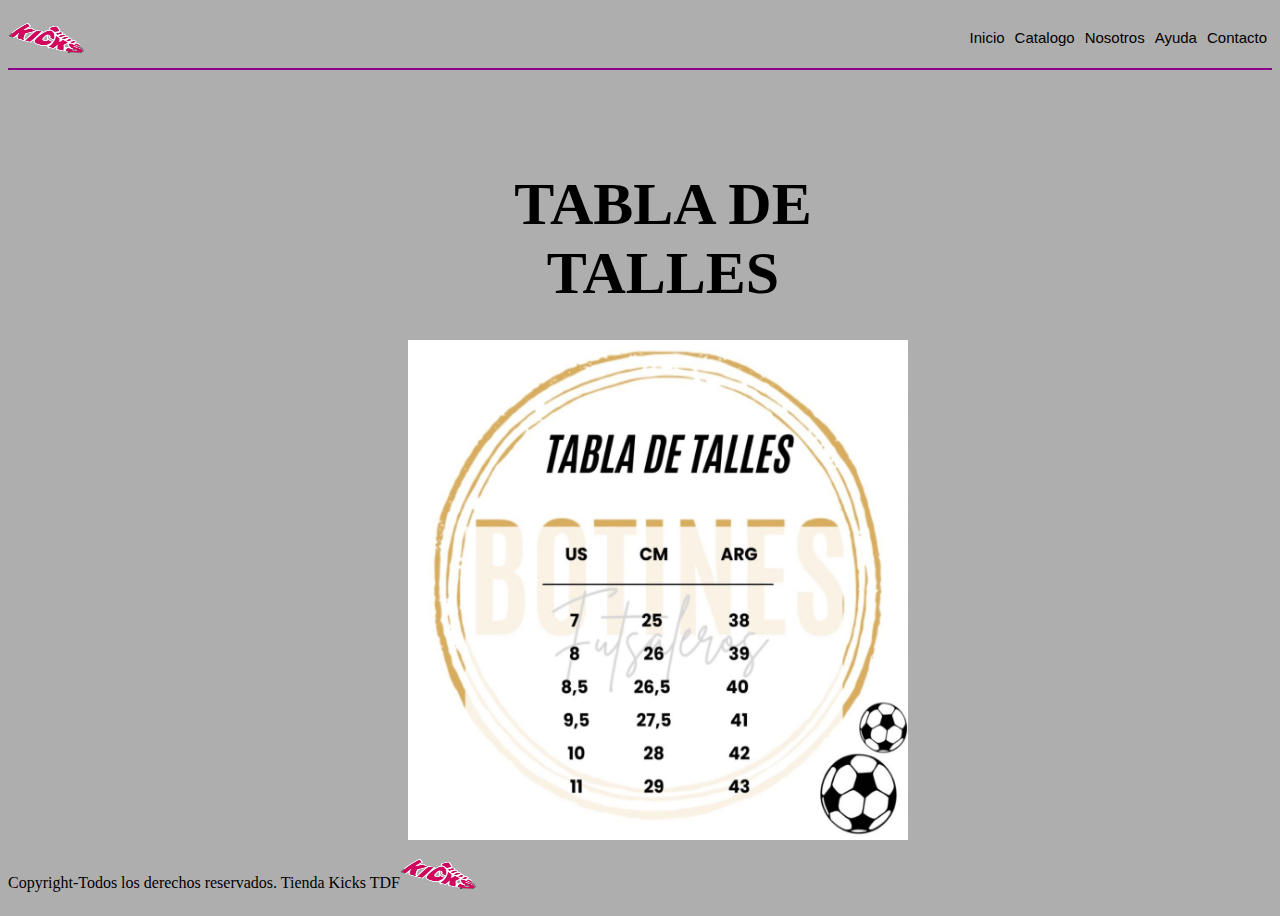
==== html/ayuda.html @ bcc96a48 "agregue los html css e img" ====
<!DOCTYPE html>
<html lang="en">

<head>
    <meta charset="UTF-8">
    <meta name="viewport" content="width=device-width, initial-scale=1.0">
    <title>AYUDA</title>
    <link rel="stylesheet" href="../css/style.css">
</head>

<body>

    <header>
        <img src="../imagenkicks/logo_chico-removebg-preview.png" alt="logo.kicks.chico">
        <div class="inicio-header">
            <nav>
                <ul>
                    <li><a href="../index.html">Inicio</a></li>
                    <li><a href="catalogo.html">Catalogo</a></li>
                    <li><a href="nosotros.html">Nosotros</a></li>
                    <li><a href="ayuda.html">Ayuda</a></li>
                    <li><a href="contacto.html">Contacto</a></li>
                </ul>
            </nav>
        </div>
    </header>


    <section class="ayuda">
        <h1>TABLA DE TALLES</h1>
        <img src="../imagenkicks/tabla de talles.jpg" alt="tabla de talles">

    </section>
</body>



<footer>
    <p> Copyright-Todos los derechos reservados. Tienda Kicks TDF</p>
    <img src="../imagenkicks/logo_chico-removebg-preview.png" alt="logo kicks">
</footer>

</html>
---- css/style.css ----
/*esto es index.hmtl*/
body {
    background-color: #afaeae;
    display: flex;
    flex-direction: column;
    min-height: 100vh;
}
/*INICIO DE ENCABEZADO O HEADER*/
header {
    /*poner en la misma linea las listas e imagenes*/
    display: flex;
    /*alinear listas*/
    align-items: center;
    /*acomodo de textos*/
    justify-content: space-between;
    /*borde*/
    border-bottom: 2px solid darkmagenta;
    /*que se achique parejo*/
    flex-wrap: wrap;
}

header img {
    /*ancho*/
    width: 5rem;
    /*alto*/
    height: 2rem;
}

header nav ul {
    /*sacar viñeta de la lista*/
    list-style-type: none;
    /*alinear la lista*/
    display: flex;
}

header nav ul li {
    /*margen de espacio entre listas*/
    margin: 5px;
}

header nav ul li a {
    /*color, tamaño,fuente y sacar subrayado*/
    color: black;
    font-family: Arial, Helvetica, sans-serif;
    font-size: 15px;
    text-decoration: none;
}
/*FIN DE ENCABEZADO O HEADER*/

/*ESTE ES EL FOOTER*/
footer {
    /*poner en la misma linea las listas e imagenes*/
    display: flex;
    margin-top: auto;
    text-align: center;
}

footer img {
    /*ancho*/
    width: 5rem;
    /*alto*/
    height: 2rem;
}
footer p{
    text-align: center;
}
/*FIN DEL FOOTER*/

/*INICIO DE BIENVENIDA*/

.logo-principal{ display:flex;
    flex-wrap: wrap;
}

section.logo-principal img{
    /*alto*/
    height: 500px;
    /*ancho*/
    width: 400px;
}

section h1 {
    color: darkmagenta;
    font-size: 60px;
    text-align: center;
    width: 510px;
    height: 150px;
    position: relative;
    top: 100px;
    margin-bottom: 120px;
    margin-top: 0px;
}

/*FIN DE BIENVENIDA*/


/*trabajo de imagenes con section

.contenedor{
    display: flex;
    justify-content: space-between;
}

.contenedor img{
    background-color: blue;
    display: flex;
    justify-content: space-between;
    height: 150px;
    width: 150px;
}
 .info-productos{
    text-align: center;

 }

/*trabajo de imagen con section*/


/*trabajo de imagen con div*/
.productos{
    display: flex;
    flex-wrap: wrap;
    gap: 5px;
    justify-content: space-around;
    text-align: center;
    position: relative;
    top: 10px;
}
.cointener img{
    background-color: aqua;
    max-width: 250px;
    margin-bottom: 10px;
}

.productos h2{
    position: relative;
    top: -30px;
}

.productos a{
    position: relative;
    top: -40px;
    list-style: none;
    text-decoration: none;
    color: black;
}


/*trabajo de imagen con div*/


/*ADEMAS TAMBIEN*/
h2{ 
    font-size:  2rem;
    text-align: center;
}


/*NUEVOS PRODUCTOS*/


.segunda-parte div{
    display: grid;
    grid-template-columns: repeat(4, 1fr);
    justify-content: center;
    padding: 0px 0px 0px 200px;
    column-gap: 5px;

}

.nuevos-productos img{
    max-width: 150px;
    
}



/*aca termina index.html*/


/*aca empieza CATALOGO.html*/



h1.catalogo {
    color: black;
    font-size: 40px;
    font-family: Georgia, 'Times New Roman', Times, serif;
    text-align: center;
}

.gallery{ display: grid;
    grid-template-columns: repeat(3, 1fr);
}

.gallery .gallery-item img{
   max-width: 100%;
}


/*aca termina CATALOGO.HTML*/


/*aca empieza NOSOTROS.html*/

.logo{ display:flex;
    flex-wrap: wrap;
}

.logo h1{ 
    color: darkmagenta;
    font-size: 60px;
    text-align: center;
    width: 510px;
    height: 150px;
    position: relative;
    top: 100px;
    margin-bottom: 120px;
    margin-top: 0px;
}

.logo img{
    height: 500px;
    width: 400px;
}

/*aca termina NOSTROS.html*/



/*aca empieza AYUDA.html*/
.ayuda{
    margin: 0;
    padding: 0;
}
.ayuda h1{ padding-top: 20px;
    padding: 0px 0px 0px 400px;
    color: black;
    font-size: 60px;
    text-align: center;
}

.ayuda img{ display: flex;
    justify-content: center;
    width: 500px;
    height: 500px;
    padding: 0px 0px 0px 400px;
}



















/*aca empieza nosotros.html*/
h1.nosotros {
    color: blue;
    font-size: 50px;
}

footer .nosotros{
    text-align: center;
}
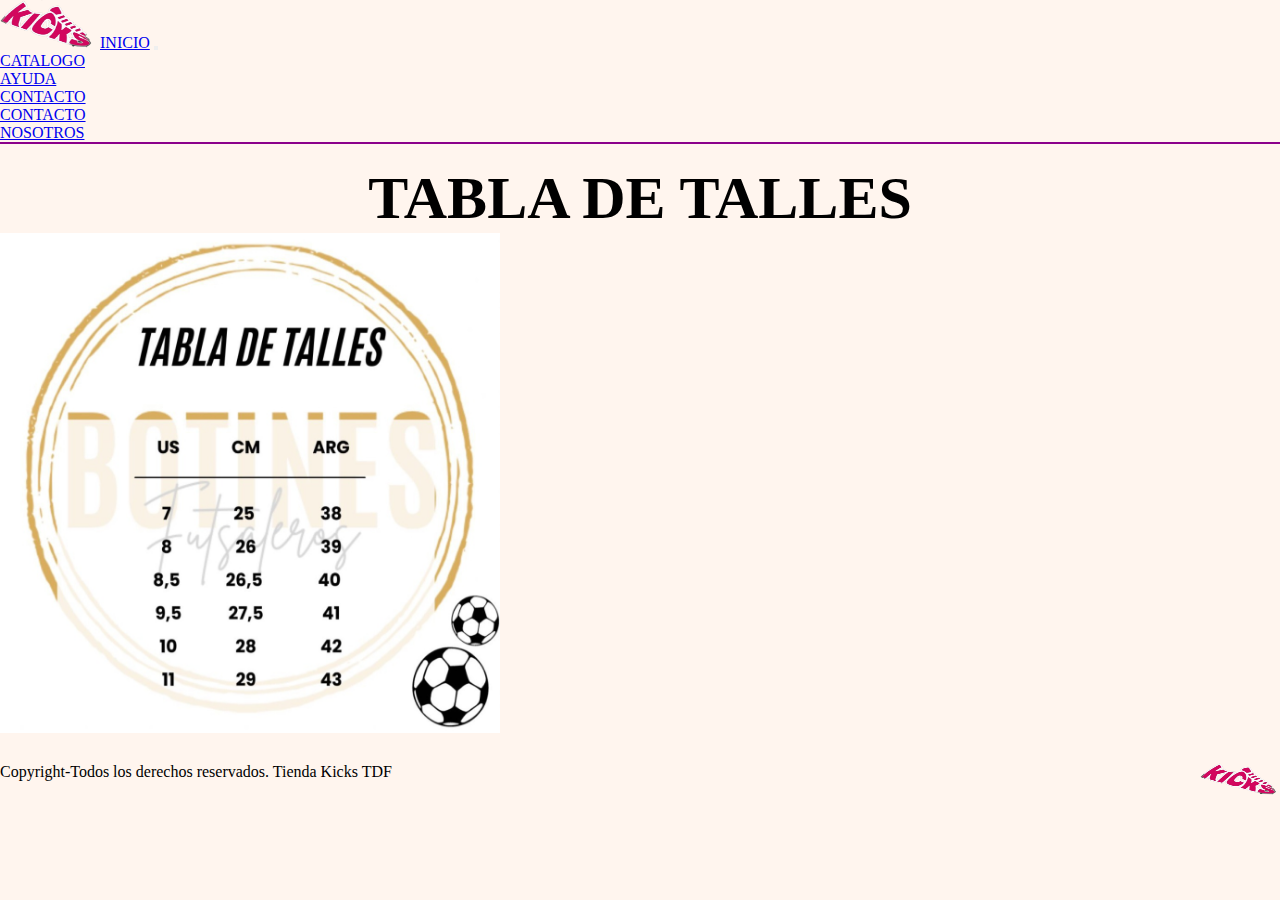
==== commit 94305a98: "agregue scss al proyecto" ====
--- a/html/ayuda.html
+++ b/html/ayuda.html
@@ -2,14 +2,41 @@
 <html lang="en">
 
 <head>
-    <meta charset="UTF-8">
-    <meta name="viewport" content="width=device-width, initial-scale=1.0">
-    <title>AYUDA</title>
-    <link rel="stylesheet" href="../css/style.css">
+  <meta charset="UTF-8">
+  <meta name="viewport" content="width=device-width, initial-scale=1.0">
+  <title>AYUDA</title>
+
+  <!-- Esto esta hecho con Bootstrap-->
+  <link href="https://cdn.jsdelivr.net/npm/bootstrap@5.2.3/dist/css/bootstrap.min.css" rel="stylesheet"
+    integrity="sha384-rbsA2VBKQhggwzxH7pPCaAqO46MgnOM80zW1RWuH61DGLwZJEdK2Kadq2F9CUG65" crossorigin="anonymous">
+
+  <!--Link CSS-->
+  <link rel="stylesheet" href="../css/style.css">
+
+  <!--META DESCRIPTION-->
+  <meta name="description" content="Encuentra las mejores zapatillas deportivas y ropa deportiva para hombre y mujer 
+  en nuestra tienda online. Tenemos una gran selección de marcas y modelos para todos los gustos y necesidades. 
+  ¡Elige tu look perfecto y luce increíble!">
+
+  <!--META KEYWORDS-->
+  <meta name="keywords" content="Zapatillas de futsal, Basquet, Padel, Urbanas, Ropa deportiva, Calidad, 
+  Precios accesibles.">
+
+  <!--META phone-->
+  <meta name="telephone" content="2964505095">
+
+  <!--META Autor-->
+  <meta name="author" content="Dumenes Fernando">
+
+  <!--META GEO-->
+  <meta name="goe.placename" content="Río Grande, Tierra del Fuego">
+
+  <!--FAVICON-->
+  <link rel="shortcut icon" href="../imagenkicks/logo_chico-removebg-preview.png" type="image/x-icon">
 </head>
 
 <body>
-
+  <!--
     <header>
         <img src="../imagenkicks/logo_chico-removebg-preview.png" alt="logo.kicks.chico">
         <div class="inicio-header">
@@ -24,20 +51,60 @@
             </nav>
         </div>
     </header>
+-->
+
+  <header>
+    <nav class="navbar navbar-expand-lg bg-light">
+      <div class="container-fluid">
+        <img src="../imagenkicks/logo_chico-removebg-preview.png" alt="Logo" width="40" height="34"
+          class="d-inline-block align-text-top">
+        <a class="navbar-brand" href="../index.html">INICIO</a>
+        <button class="navbar-toggler" type="button" data-bs-toggle="collapse" data-bs-target="#navbarSupportedContent"
+          aria-controls="navbarSupportedContent" aria-expanded="false" aria-label="Toggle navigation">
+          <span class="navbar-toggler-icon"></span>
+        </button>
+        <div class="collapse navbar-collapse" id="navbarSupportedContent">
+          <ul class="navbar-nav me-auto mb-2 mb-lg-0">
+            <li class="nav-item">
+              <a class="nav-link active" aria-current="page" href="catalogo.html">CATALOGO</a>
+            </li>
+            <li class="nav-item">
+              <a class="nav-link" href="ayuda.html">AYUDA</a>
+            </li>
+            <li class="nav-item dropdown">
+              <a class="nav-link dropdown-toggle" href="#" role="button" data-bs-toggle="dropdown"
+                aria-expanded="false">
+                CONTACTO
+              </a>
+              <ul class="dropdown-menu">
+                <li><a class="dropdown-item" href="contacto.html">CONTACTO</a></li>
+                <li><a class="dropdown-item" href="nosotros.html">NOSOTROS</a></li>
+              </ul>
+            </li>
+          </ul>
+        </div>
+      </div>
+    </nav>
+  </header>
+
+  <section class="ayuda">
+    <h1>TABLA DE TALLES</h1>
+    <img src="../imagenkicks/tabla de talles.jpg" alt="tabla de talles">
+
+  </section>
 
 
-    <section class="ayuda">
-        <h1>TABLA DE TALLES</h1>
-        <img src="../imagenkicks/tabla de talles.jpg" alt="tabla de talles">
+  <script src="https://cdn.jsdelivr.net/npm/bootstrap@5.2.3/dist/js/bootstrap.bundle.min.js"
+    integrity="sha384-kenU1KFdBIe4zVF0s0G1M5b4hcpxyD9F7jL+jjXkk+Q2h455rYXK/7HAuoJl+0I4"
+    crossorigin="anonymous"></script>
 
-    </section>
 </body>
 
 
 
 <footer>
-    <p> Copyright-Todos los derechos reservados. Tienda Kicks TDF</p>
-    <img src="../imagenkicks/logo_chico-removebg-preview.png" alt="logo kicks">
+  <p> Copyright-Todos los derechos reservados. Tienda Kicks TDF</p>
+  <img src="../imagenkicks/logo_chico-removebg-preview.png" alt="logo kicks">
 </footer>
 
 </html>--- a/css/style.css
+++ b/css/style.css
@@ -1,276 +1,170 @@
-/*esto es index.hmtl*/
-body {
-    background-color: #afaeae;
-    display: flex;
-    flex-direction: column;
-    min-height: 100vh;
-}
-/*INICIO DE ENCABEZADO O HEADER*/
-header {
-    /*poner en la misma linea las listas e imagenes*/
-    display: flex;
-    /*alinear listas*/
-    align-items: center;
-    /*acomodo de textos*/
-    justify-content: space-between;
-    /*borde*/
-    border-bottom: 2px solid darkmagenta;
-    /*que se achique parejo*/
-    flex-wrap: wrap;
+* {
+  margin: 0px;
+  padding: 0px;
+  box-sizing: border-box;
 }
 
-header img {
-    /*ancho*/
-    width: 5rem;
-    /*alto*/
-    height: 2rem;
+/*BODY*/
+body {
+  background-color: seashell;
 }
 
-header nav ul {
-    /*sacar viñeta de la lista*/
-    list-style-type: none;
-    /*alinear la lista*/
-    display: flex;
+header {
+  border-bottom: 2px solid darkmagenta;
+}
+header .container-fluid img {
+  width: 6rem;
+  height: 3rem;
 }
 
-header nav ul li {
-    /*margen de espacio entre listas*/
-    margin: 5px;
+.logo-principal {
+  display: flex;
+  flex-wrap: wrap;
+}
+.logo-principal img {
+  /*alto*/
+  height: 500px;
+  /*ancho*/
+  width: 400px;
+}
+.logo-principal h1 {
+  color: darkmagenta;
+  font-size: 60px;
+  text-align: center;
+  width: 510px;
+  height: 150px;
+  position: relative;
+  top: 100px;
+  margin-bottom: 120px;
+  margin-top: 0px;
 }
 
-header nav ul li a {
-    /*color, tamaño,fuente y sacar subrayado*/
-    color: black;
-    font-family: Arial, Helvetica, sans-serif;
-    font-size: 15px;
-    text-decoration: none;
+.productos {
+  display: flex;
+  flex-wrap: wrap;
+  gap: 5px;
+  justify-content: space-around;
+  text-align: center;
+  position: relative;
+  top: 10px;
 }
-/*FIN DE ENCABEZADO O HEADER*/
-
-/*ESTE ES EL FOOTER*/
-footer {
-    /*poner en la misma linea las listas e imagenes*/
-    display: flex;
-    margin-top: auto;
-    text-align: center;
+.productos .cointener img {
+  background-color: black;
+  max-width: 250px;
+  margin-bottom: 10px;
+  padding: 5px 10px 80px 10px;
+}
+.productos h2 {
+  position: relative;
+  top: -75px;
+  color: white;
+}
+.productos a {
+  position: relative;
+  top: -80px;
+  list-style: none;
+  text-decoration: none;
+  color: white;
 }
 
-footer img {
-    /*ancho*/
-    width: 5rem;
-    /*alto*/
-    height: 2rem;
-}
-footer p{
-    text-align: center;
-}
-/*FIN DEL FOOTER*/
-
-/*INICIO DE BIENVENIDA*/
-
-.logo-principal{ display:flex;
-    flex-wrap: wrap;
+.texto-op h2 {
+  color: darkmagenta;
+  font-size: 4rem;
+  text-align: center;
 }
 
-section.logo-principal img{
-    /*alto*/
-    height: 500px;
-    /*ancho*/
-    width: 400px;
+.segunda-parte {
+  display: grid;
+  grid-template-columns: repeat(4, 1fr);
+  padding-left: 70px;
+  text-align: center;
+}
+.segunda-parte img {
+  max-width: 200px;
+  background-color: black;
+  padding: 5px 15px 60px 15px;
+}
+.segunda-parte h3 {
+  color: white;
+  margin-top: -60px;
 }
 
-section h1 {
-    color: darkmagenta;
-    font-size: 60px;
-    text-align: center;
-    width: 510px;
-    height: 150px;
-    position: relative;
-    top: 100px;
-    margin-bottom: 120px;
-    margin-top: 0px;
+footer {
+  display: flex;
+  justify-content: space-between;
+  margin-top: 30px;
+}
+footer p {
+  text-align: center;
+}
+footer img {
+  /*ancho*/
+  width: 5rem;
+  /*alto*/
+  height: 2rem;
+  justify-content: end;
 }
 
-/*FIN DE BIENVENIDA*/
-
-
-/*trabajo de imagenes con section
-
-.contenedor{
-    display: flex;
-    justify-content: space-between;
+.catalogo {
+  font-family: Arial, Helvetica, sans-serif;
+  text-align: center;
+  font-size: 50px;
+  padding: 20px 0px 20px 0px;
 }
 
-.contenedor img{
-    background-color: blue;
-    display: flex;
-    justify-content: space-between;
-    height: 150px;
-    width: 150px;
+.gallery {
+  display: grid;
+  grid-template-columns: repeat(3, 1fr);
 }
- .info-productos{
-    text-align: center;
-
- }
-
-/*trabajo de imagen con section*/
-
-
-/*trabajo de imagen con div*/
-.productos{
-    display: flex;
-    flex-wrap: wrap;
-    gap: 5px;
-    justify-content: space-around;
-    text-align: center;
-    position: relative;
-    top: 10px;
+.gallery .gallery-item {
+  margin: 5px;
+  padding-left: 20%;
 }
-.cointener img{
-    background-color: aqua;
-    max-width: 250px;
-    margin-bottom: 10px;
+.gallery .gallery-item img {
+  max-width: 70%;
+  background-color: black;
+  padding: 5px 10px 50px 10px;
+}
+.gallery .gallery-item h3 {
+  font-size: 25px;
+  color: red;
+}
+.gallery .gallery-item p {
+  color: red;
+  font-weight: 10px;
 }
 
-.productos h2{
-    position: relative;
-    top: -30px;
+.logo {
+  display: flex;
+  flex-wrap: wrap;
+}
+.logo h1 {
+  color: darkmagenta;
+  font-size: 60px;
+  text-align: center;
+  width: 510px;
+  height: 150px;
+  position: relative;
+  top: 100px;
+  margin-bottom: 120px;
+  margin-top: 0px;
+}
+.logo img {
+  height: 500px;
+  width: 400px;
 }
 
-.productos a{
-    position: relative;
-    top: -40px;
-    list-style: none;
-    text-decoration: none;
-    color: black;
+.ayuda h1 {
+  padding-top: 20px;
+  color: black;
+  font-size: 60px;
+  text-align: center;
+}
+.ayuda img {
+  width: 500px;
+  height: 500px;
+  display: flex;
+  justify-content: center;
 }
 
-
-/*trabajo de imagen con div*/
-
-
-/*ADEMAS TAMBIEN*/
-h2{ 
-    font-size:  2rem;
-    text-align: center;
-}
-
-
-/*NUEVOS PRODUCTOS*/
-
-
-.segunda-parte div{
-    display: grid;
-    grid-template-columns: repeat(4, 1fr);
-    justify-content: center;
-    padding: 0px 0px 0px 200px;
-    column-gap: 5px;
-
-}
-
-.nuevos-productos img{
-    max-width: 150px;
-    
-}
-
-
-
-/*aca termina index.html*/
-
-
-/*aca empieza CATALOGO.html*/
-
-
-
-h1.catalogo {
-    color: black;
-    font-size: 40px;
-    font-family: Georgia, 'Times New Roman', Times, serif;
-    text-align: center;
-}
-
-.gallery{ display: grid;
-    grid-template-columns: repeat(3, 1fr);
-}
-
-.gallery .gallery-item img{
-   max-width: 100%;
-}
-
-
-/*aca termina CATALOGO.HTML*/
-
-
-/*aca empieza NOSOTROS.html*/
-
-.logo{ display:flex;
-    flex-wrap: wrap;
-}
-
-.logo h1{ 
-    color: darkmagenta;
-    font-size: 60px;
-    text-align: center;
-    width: 510px;
-    height: 150px;
-    position: relative;
-    top: 100px;
-    margin-bottom: 120px;
-    margin-top: 0px;
-}
-
-.logo img{
-    height: 500px;
-    width: 400px;
-}
-
-/*aca termina NOSTROS.html*/
-
-
-
-/*aca empieza AYUDA.html*/
-.ayuda{
-    margin: 0;
-    padding: 0;
-}
-.ayuda h1{ padding-top: 20px;
-    padding: 0px 0px 0px 400px;
-    color: black;
-    font-size: 60px;
-    text-align: center;
-}
-
-.ayuda img{ display: flex;
-    justify-content: center;
-    width: 500px;
-    height: 500px;
-    padding: 0px 0px 0px 400px;
-}
-
-
-
-
-
-
-
-
-
-
-
-
-
-
-
-
-
-
-
-/*aca empieza nosotros.html*/
-h1.nosotros {
-    color: blue;
-    font-size: 50px;
-}
-
-footer .nosotros{
-    text-align: center;
-}+/*# sourceMappingURL=style.css.map */
